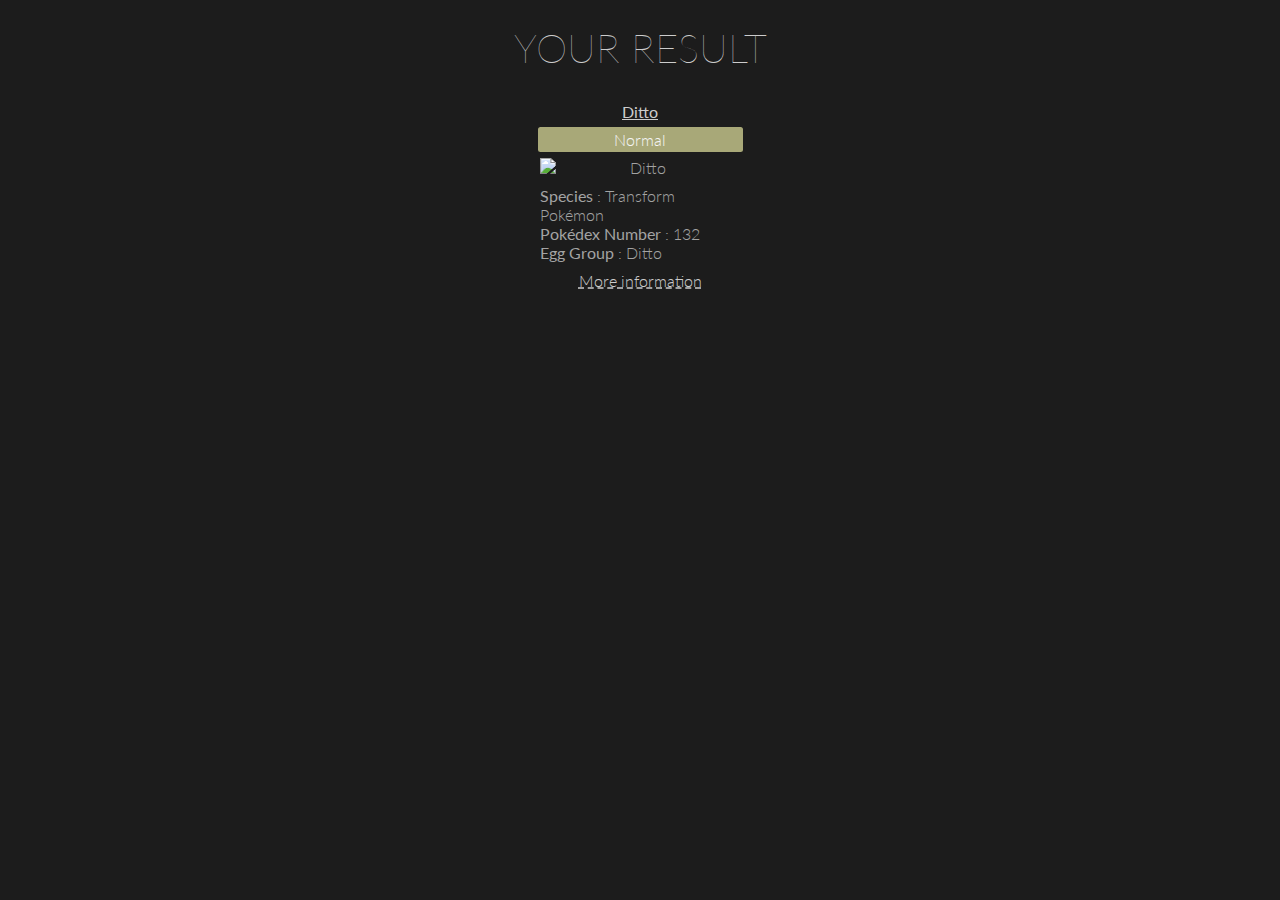
==== Result/Ditto/index.html @ 80adc5f8 "result finalized" ====
<!DOCTYPE html>
<html lang="en">
    <head>
        <title>Result: Ditto</title>
        <meta charset="utf-8">
        <meta name="author" content="@literallybenjam">
        <meta name="description" content="Result: Ditto (POKÉQUIZ)">
        <meta name="keywords" content="pokémon, quiz">
        <meta name="viewport" content="width=1080">
        <link rel="stylesheet" type="text/css" href="../../!DATA!/styles/style.css">
        <script type="text/javascript" src="../../!DATA!/scripts/script.js"></script>
    </head>
    <body>
        <h1>YOUR RESULT</h1>
        <table>
            <tbody>
                <tr><th scope="rowgroup"><u>Ditto</u></th></tr>
                <tr><td data-type="normal"><u>Normal</u></td></tr>
                <tr><td><img alt="Ditto" src="!DATA!/art.png"></td></tr>
                <tr>
                    <td>
                        <dl>
                            <dt>Species</dt>
                            <dd>Transform Pokémon</dd>
                            <dt>Pokédex Number</dt>
                            <dd>132</dd>
                            <dt>Egg Group</dt>
                            <dd data-eggs="ditto">Ditto</dd>
                        </dl>
                    </td>
                </tr>
                <tr><td><a href="http://bulbapedia.bulbagarden.net/wiki/Ditto_(Pokémon)" target="_blank">More information</a></td></tr>
            </tbody>
        </table>
    </body>
</html>
---- !DATA!/styles/style.css ----
@import url("layout.css");
@import url("formatting.css");
@import url("fonts.css");
@import url("colours.css");
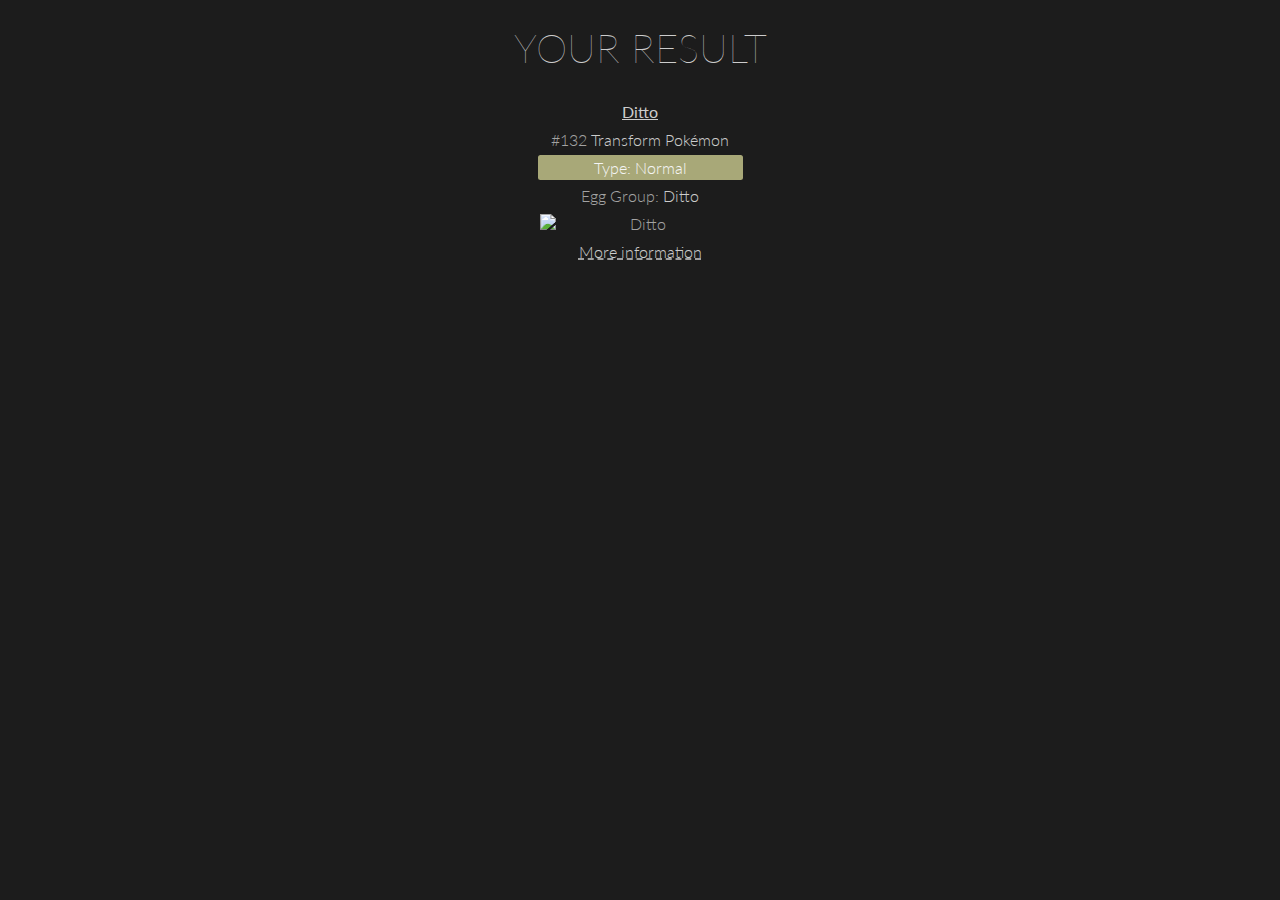
==== commit 82a8a08e: "Better result formatting" ====
--- a/Result/Ditto/index.html
+++ b/Result/Ditto/index.html
@@ -15,20 +15,10 @@
         <table>
             <tbody>
                 <tr><th scope="rowgroup"><u>Ditto</u></th></tr>
-                <tr><td data-type="normal"><u>Normal</u></td></tr>
+                <tr><td>#132 <u>Transform Pokémon</u></td></tr>
+                <tr><td data-type="normal">Type: <u>Normal</u></td></tr>
+                <tr><td data-eggs="ditto">Egg Group: <u>Ditto</u></td></tr>
                 <tr><td><img alt="Ditto" src="!DATA!/art.png"></td></tr>
-                <tr>
-                    <td>
-                        <dl>
-                            <dt>Species</dt>
-                            <dd>Transform Pokémon</dd>
-                            <dt>Pokédex Number</dt>
-                            <dd>132</dd>
-                            <dt>Egg Group</dt>
-                            <dd data-eggs="ditto">Ditto</dd>
-                        </dl>
-                    </td>
-                </tr>
                 <tr><td><a href="http://bulbapedia.bulbagarden.net/wiki/Ditto_(Pokémon)" target="_blank">More information</a></td></tr>
             </tbody>
         </table>
